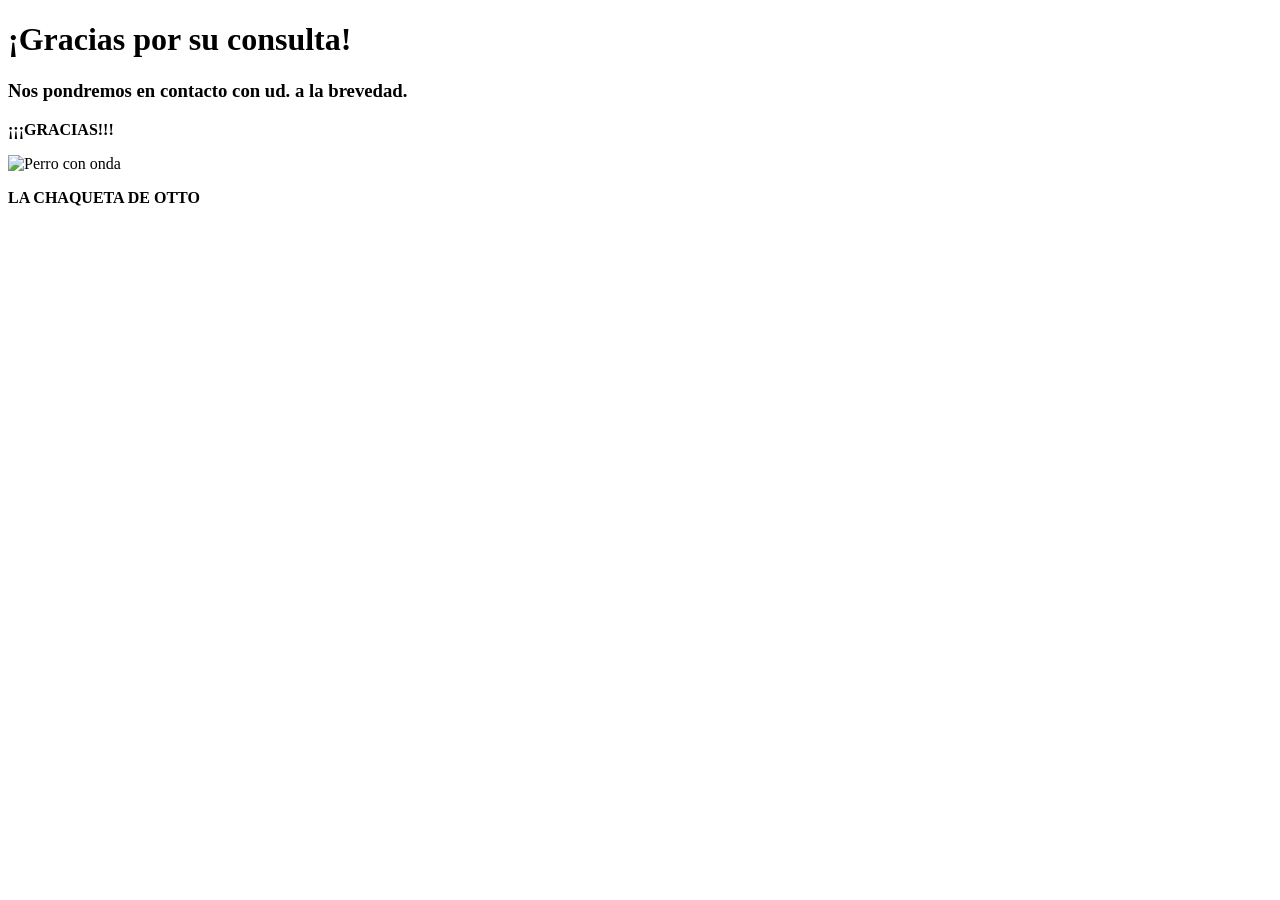
==== pages/gracias.html @ 0e9f71cf "Primera version de La chaqueta de Otto" ====
<!DOCTYPE html>
<html lang="en">
<head>
    <meta charset="UTF-8">
    <meta name="viewport" content="width=device-width, initial-scale=1.0">
    <title>Gracias!</title>
</head>
<body>
    <h1>¡Gracias por su consulta!</h1>
    <h3>Nos pondremos en contacto con ud. a la brevedad.</h3>
    <p> <strong>¡¡¡GRACIAS!!!</strong></p>
    <img src="./img/Rafa.jpg" alt="Perro con onda" width="180">
    <p> <strong>LA CHAQUETA DE OTTO</strong></p>
</body>
</html>
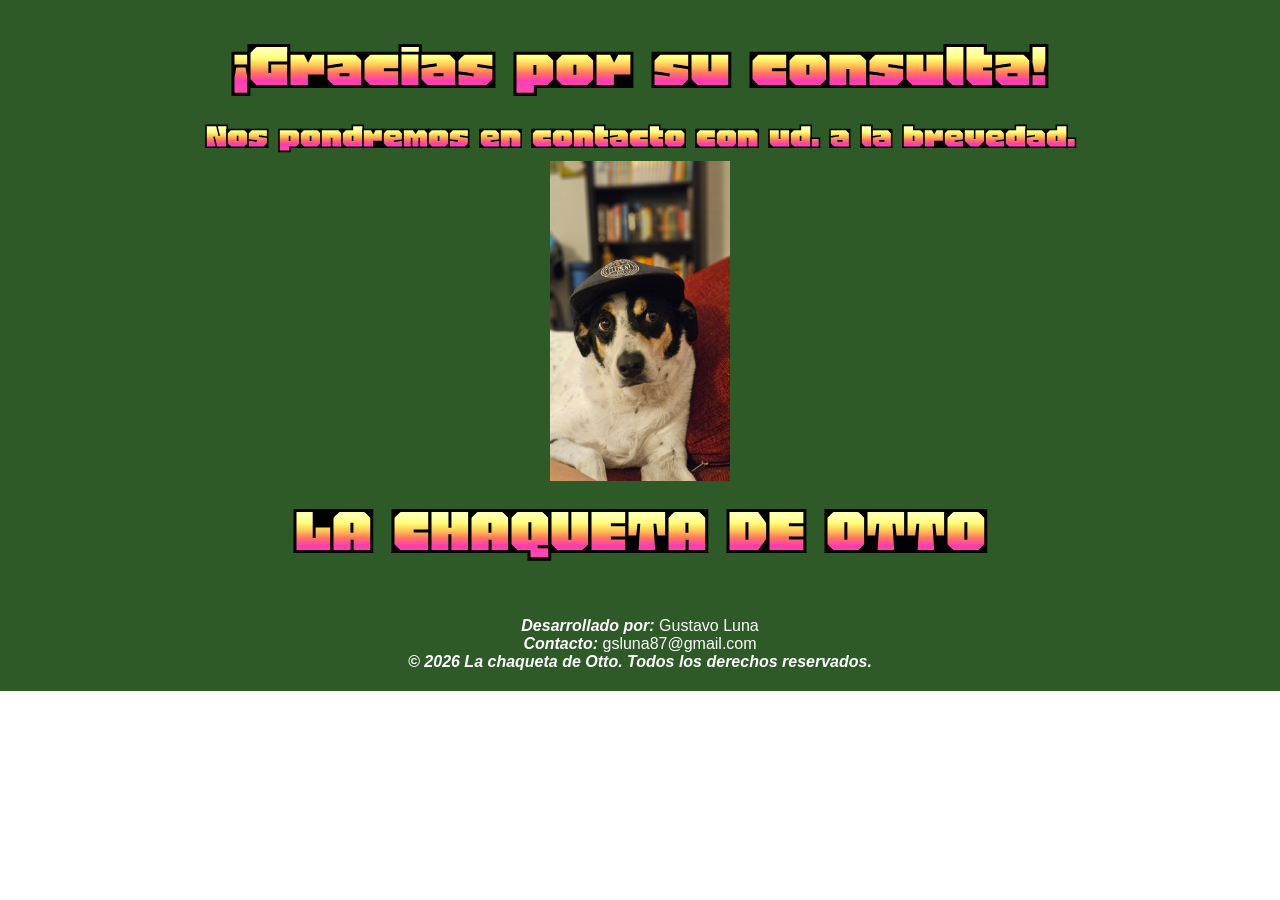
==== commit ba018409: "Separar el sitio en páginas: inicio, productos y contacto" ====
--- a/pages/gracias.html
+++ b/pages/gracias.html
@@ -1,15 +1,37 @@
-<!DOCTYPE html>
-<html lang="en">
-<head>
-    <meta charset="UTF-8">
-    <meta name="viewport" content="width=device-width, initial-scale=1.0">
-    <title>Gracias!</title>
-</head>
-<body>
+<!doctype html>
+<html lang="es">
+  <head>
+    <meta charset="UTF-8" />
+    <meta name="viewport" content="width=device-width, initial-scale=1.0" />
+    <title>Gracias! | La chaqueta de Otto</title>
+    <link rel="preconnect" href="https://fonts.googleapis.com" />
+    <link rel="preconnect" href="https://fonts.gstatic.com" crossorigin />
+    <link
+      href="https://fonts.googleapis.com/css2?family=Honk:MORF@15&display=swap"
+      rel="stylesheet"
+    />
+    <link rel="stylesheet" href="../css/styles.css" />
+    <link rel="icon" href="../img/Otto.png" />
+  </head>
+  <header>
     <h1>¡Gracias por su consulta!</h1>
-    <h3>Nos pondremos en contacto con ud. a la brevedad.</h3>
-    <p> <strong>¡¡¡GRACIAS!!!</strong></p>
-    <img src="./img/Rafa.jpg" alt="Perro con onda" width="180">
-    <p> <strong>LA CHAQUETA DE OTTO</strong></p>
-</body>
-</html>+    <h2>Nos pondremos en contacto con ud. a la brevedad.</h2>
+    <img src="../img/Rafa.jpg" alt="Perro con onda" width="180" />
+    <h1><strong>LA CHAQUETA DE OTTO</strong></h1>
+  </header>
+  <footer>
+    <p>
+      <strong><em>Desarrollado por: </em></strong>Gustavo Luna
+    </p>
+    <p>
+      <strong><em>Contacto: </em></strong>gsluna87@gmail.com
+    </p>
+    <p>
+      <strong
+        ><em
+          >© 2026 La chaqueta de Otto. Todos los derechos reservados.</em
+        ></strong
+      >
+    </p>
+  </footer>
+</html>
--- a/css/styles.css
+++ b/css/styles.css
@@ -0,0 +1,210 @@
+* {
+  margin: 0;
+  padding: 0;
+  box-sizing: border-box;
+}
+
+header h1 {
+  font-family: "Honk", Arial;
+  font-size: 75px;
+}
+
+header h2 {
+  font-family: "Honk", Arial;
+  font-size: 40px;
+}
+
+body {
+  font-family: Arial, sans-serif;
+  color: #333;
+}
+
+/* Reglas para el precio de la tabla (version vieja), la dejo comentada para que no afecte las cards*/
+/*
+caption {
+  font-weight: bold;
+  border: 2px solid black;
+  border-bottom:none;
+}
+
+table,
+th,
+td {
+  color: purple;
+  border: 2px solid black;
+}
+
+th {
+  color: rgb(89, 9, 220);
+  background-color: #64eaa7;
+  text-align: center;
+}
+td {
+  color: red;
+  background-color: rgb(49, 230, 230);
+  text-align: center;
+  font-style: italic;
+}
+
+.tabla-productos {
+  border-collapse: collapse;
+}
+
+*/
+ .precio {
+  color: #333;
+  font-weight: bold;
+} 
+
+
+/* Estilo del header */
+header {
+  background-color: #2d5a27;
+  color: white;
+  text-align: center;
+  padding: 20px;
+}
+
+main h2 {
+  font-family: "Honk", Arial;
+  font-size: 50px;
+  text-align: center;
+}
+/* Estilo del menú nav */
+nav ul {
+  display: flex;
+  justify-content: center;
+  gap: 20px;
+  list-style: none;
+  margin-top: 15px;
+}
+
+nav a {
+  color: white;
+  text-decoration: none;
+  font-weight: bold;
+}
+
+/* Estilo del footer */
+footer {
+  background-color: #2d5a27;
+  color: white;
+  text-align: center;
+  padding: 20px;
+}
+
+/* Cards */
+.productos {
+  display: flex;
+  flex-wrap: wrap;
+  justify-content: center;
+  gap: 20px;
+  padding: 20px;
+}
+
+.card {
+  width: 250px;
+  border: 1px solid #ccc;
+  border-radius: 8px;
+  padding: 15px;
+  text-align: center;
+  display: flex;
+  flex-direction: column;
+  background-color: #e8f0e6
+}
+
+.card img {
+  width: 100%;
+  height: 200px;
+  object-fit: contain;
+  margin-bottom: 10px;
+}
+
+#contacto {
+  max-width: 500px;
+  margin: 40px auto;
+  padding: 20px;
+  background-color: #2d5a27;
+}
+
+#contacto label {
+  display: block;
+  margin-bottom: 5px;
+  color: white;
+}
+
+#contacto p {
+  margin-bottom: 20px;
+  color: white;
+}
+
+#contacto input,
+#contacto textarea {
+  width: 100%;
+  padding: 10px;
+  border: 1px solid #ccc;
+  border-radius: 5px;
+  margin-bottom: 15px;
+}
+
+#contacto button {
+  background-color: black;
+  color: white;
+  padding: 10px 20px;
+  border: none;
+  border-radius: 5px;
+  cursor: pointer;
+}
+
+#contacto h3 {
+  font-family: "Honk", Arial;
+  font-size: 50px;
+  text-align: center;
+  margin-bottom: 20px;
+}
+
+#video {
+  text-align: center;
+  margin: 40px auto;
+  padding: 20px;
+}
+
+#video iframe {
+  max-width: 100%;
+  border-radius: 8px;
+}
+
+main {
+  background-image: url("../img/NipiyRafa.jpg");
+  background-repeat: no-repeat;
+  background-position: center;
+  background-size: cover;
+  background-attachment: fixed;
+}
+
+#presentacion {
+  max-width: 800px;
+  margin: 40px auto;
+  padding: 30px;
+  background-color: rgba(45, 90, 39, 0.85);
+  color: white;
+  border-radius: 8px;
+  text-align: center;
+}
+
+#presentacion a {
+  display: inline-block;
+  background-color: #2d5a27;
+  color: white;
+  padding: 10px 20px;
+  border: 2px solid white;
+  margin-top: 20px;
+  border-radius: 5px;
+  text-decoration: none;
+  font-weight: bold;
+}
+
+/*
+main {
+  background-color: #e8f0e6;
+}
